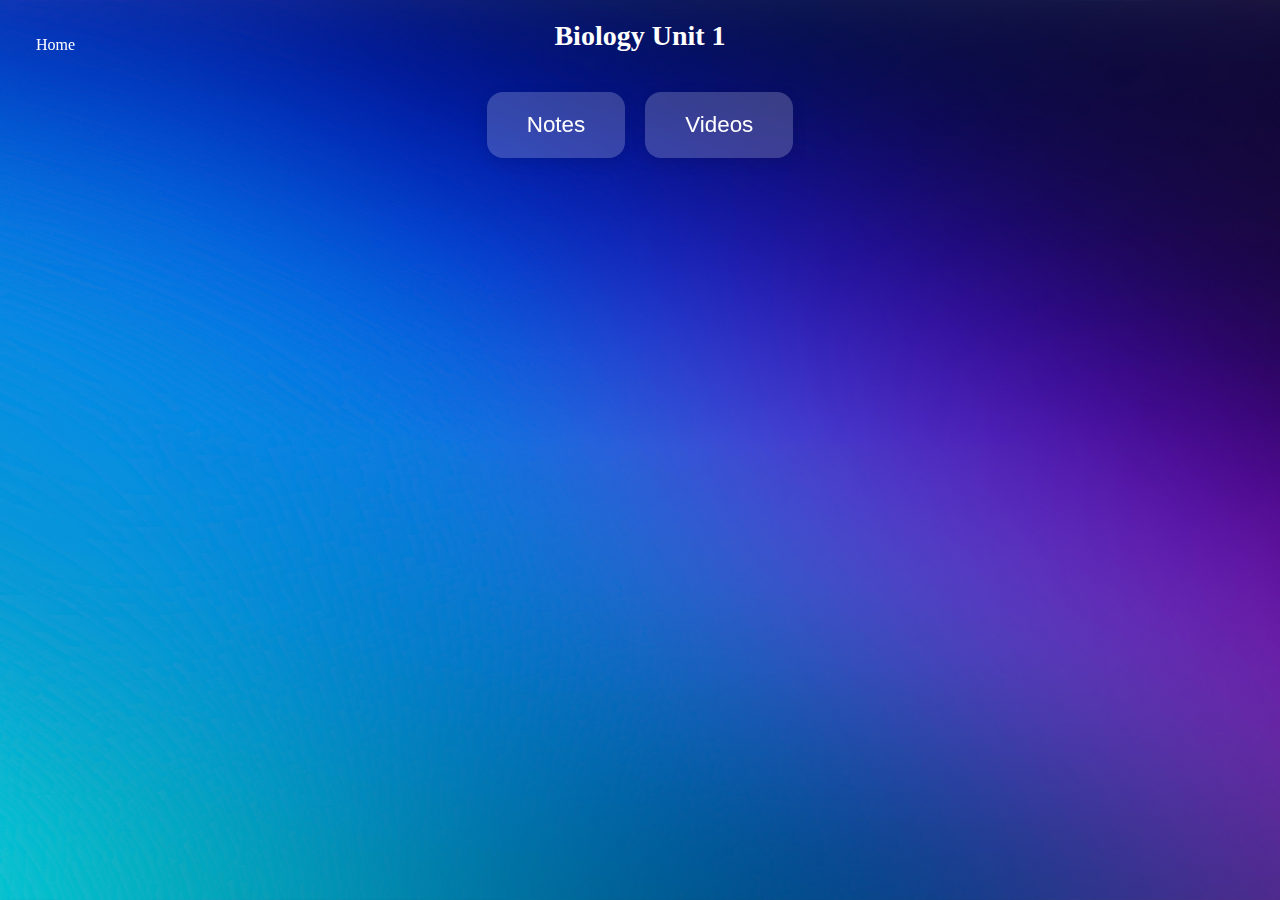
==== biology-unit1.html @ 21e7a1c6 "Add files via upload" ====
<!DOCTYPE html>
<html lang="en">
<head>
    <meta charset="UTF-8">
    <meta name="viewport" content="width=device-width, initial-scale=1.0">
    <link rel="stylesheet" href="physics-unit1.css">
    <title>Biology Unit 1</title>
</head>
<body>
    <!-- Header -->
    <header>
        <nav>
            <a href="index.html">Home</a>
        </nav>
    </header>

    <!-- Main Content -->
    <div class="content">
        <h1>Biology Unit 1</h1>
        <div class="unit-buttons">
            <button onclick="showContentSection('biology-unit1-notes')">Notes</button>
            <button onclick="showContentSection('biology-unit1-videos')">Videos</button>
        </div>

        <!-- Notes Section -->
        <div id="biology-unit1-notes" class="content-section" style="display: none;">
            <h3>Biology Unit 1 Notes</h3>
            <iframe src="https://drive.google.com/file/d/1XMSA_y9J0Dt2G4nUv0KDBeH-pOEE6-7u/preview#page1" width="400" height="500"></iframe>
        </div>

        <!-- Videos Section -->
        <div id="biology-unit1-videos" class="content-section" style="display: none;">
            <h3>Biology Unit 1 Videos</h3>
            <div class="video-columns" style="display: flex; justify-content: center; gap: 20px;">
                <div class="video-column" style="text-align: center;">
                <h3>Part 1</h3>
                <iframe width="60%" height="315" src="https://www.youtube.com/embed/4o6zzNCx5m4" style="margin: 0 auto;" allowfullscreen></iframe>
                <h3>Part 2</h3>
                <iframe width="60%" height="315" src="https://www.youtube.com/embed/bWdJSF5jNMc" style="margin: 0 auto;" allowfullscreen></iframe>
                <h3>Part 3</h3>
                <iframe width="60%" height="315" src="https://www.youtube.com/embed/JpF6Pj9nhC8" style="margin: 0 auto;" allowfullscreen></iframe>
                <h3>Part 4</h3>
                <iframe width="60%" height="315" src="https://www.youtube.com/embed/cEEYqtGjmH8" style="margin: 0 auto;" allowfullscreen></iframe>
                <h3>Part 5</h3>
                <iframe width="60%" height="315" src="https://www.youtube.com/embed/kxRShE7C0Ok" style="margin: 0 auto;" allowfullscreen></iframe>
                <h3>Part 6</h3>
                <iframe width="60%" height="315" src="https://www.youtube.com/embed/mHL3gjhH0QY" style="margin: 0 auto;" allowfullscreen></iframe>
            </div>
        </div>
    </div>

    <!-- Footer -->
    <footer>
        <div class="container">
            <div class="social-media-container">
                <div class="social-media">
                    <box-icon type='logo' name='instagram'></box-icon>
                </div>
                <div class="social-media">
                    <box-icon name='youtube' type='logo'></box-icon>
                </div>
                <div class="social-media">
                    <box-icon type='logo' name='tiktok'></box-icon>
                </div>
            </div>
        </div>
    </footer>

    <script>
        function showContentSection(sectionId) {
            const sections = document.querySelectorAll('.content-section');
            sections.forEach(section => {
                section.style.display = 'none'; // Hide all sections
            });
            document.getElementById(sectionId).style.display = 'block'; // Show the selected section
        }
    </script>
</body>
</html>
---- physics-unit1.css ----
/* Reset some default styles */
* {
    margin: 0;
    padding: 0;
    box-sizing: border-box;
}

html {
    scroll-behavior: smooth;
}
html, body {
    height: 100%; /* Ensure the html and body take full height */
    margin: 0; /* Remove default margin */
}
body {
    background-image: url('wp12566973-purple-and-blue-4k-wallpapers.jpg');
    background-size: cover; /* Adjusts image to cover the entire screen */
    background-position: center; /* Centers the image */
    background-repeat: repeat; /* Prevents the image from repeating */
    color: #fff;
}

.container {
  padding: 3rem 1rem;
}

.title {
  text-align: center;
  font-size: 3rem;
  font-weight: bold;
}

header {
    
  position: fixed;
  top: 0;
  display: flex;
  justify-content: space-between;
  align-items: center;
  padding: 16px;
  width: 100%;
  height: 10vh;
  z-index: 9999;
}

header nav a {
    color: #ffffff;
    text-decoration: none;
    margin-left: 20px;
    font-weight: 500;
}

header nav a:hover {
    text-decoration: underline; /* Underline on hover */
}

/* Main content styles */
.content {
    padding: 20px;
    text-align: center;
}

h1 {
    font-size: 28px;
    margin-bottom: 20px;
}

.unit-buttons {
    display: flex;
    justify-content: center; /* Centers the buttons horizontally */
    gap: 20px;
    margin-top: 40px;
}

.unit-buttons button {
    padding: 20px 40px; /* Increases button size */
    font-size: 1.4em; /* Increases the font size */
    background-color: rgba(255, 255, 255, 0.2);
    backdrop-filter: blur(10px);
    color: white;
    border: none;
    border-radius: 16px; /* Rounds the corners a bit more */
    cursor: pointer;
    transition: background-color 0.3s, transform 0.3s;
    box-shadow: 0px 4px 15px rgba(0, 0, 0, 0.1);
}

.unit-buttons button:hover {
    background-color: #4a90e2;
    transform: scale(1.05);
    box-shadow: 0px 8px 25px rgba(0, 0, 0, 0.2);
}

/* Content section styles */
/* Content Section */
.content {
    padding: 20px;
    margin-bottom: 60px; /* Offset for footer */
}

.subject-content {
    display: none; /* Hide subject content initially */
}

/* Show the content when active */
.subject-content.active {
    display: block; /* Show subject content when active */
}

/* Flex Container for Notes and Videos */
.flex-container {
    display: flex; /* Use flexbox for layout */
    justify-content: space-between; /* Space between notes and videos */
    align-items: flex-start; /* Align items at the top */
    margin-top: 20px; /* Space above the flex container */
    gap: 40px;
}

.notes, .videos {
    flex: 1; /* Take up equal space */
    padding: 20px;
    background-color: rgba(255, 255, 255, 0.1);
    backdrop-filter: blur(12px);
    border-radius: 12px;
    box-shadow: 0px 4px 15px rgba(0, 0, 0, 0.1);
}
.videos-section {
    display: flex;
    flex-wrap: wrap; /* Allow wrapping for smaller screens */
    justify-content: space-between; /* Space out columns equally */
    padding: 10px; /* Optional padding */
}

.video-columns {
    display: flex;
    gap: 50px; /* Adjusts the gap between the two columns */
    max-width: 1200px; /* Adjust overall container width */
    margin: auto; /* Center container */
}

.video-column {
    flex: 1 1 calc(50% - 20px); /* Two columns on iPad (50% width) with spacing */
    margin: 10px; /* Margin between columns */
    display: flex; /* Use flexbox for inner content */
    flex-direction: column; /* Stack content vertically */
    justify-content: center; /* Center content vertically */
    gap: 15px; /* Space between videos in the same column */
    background-color: rgba(255, 255, 255, 0.1);
    padding: 20px;
    backdrop-filter: blur(100px);
    border-radius: 12px;
    box-shadow: 0px 4px 15px rgba(0, 0, 0, 0.1);
    box-sizing: border-box; /* Include padding and border in element's total width and height */
    min-height: 200px; /* Set a minimum height for equal column heights */
}

@media (max-width: 768px) {
    .video-column {
        flex: 1 1 100%; /* Stack columns on smaller screens */
    }
}
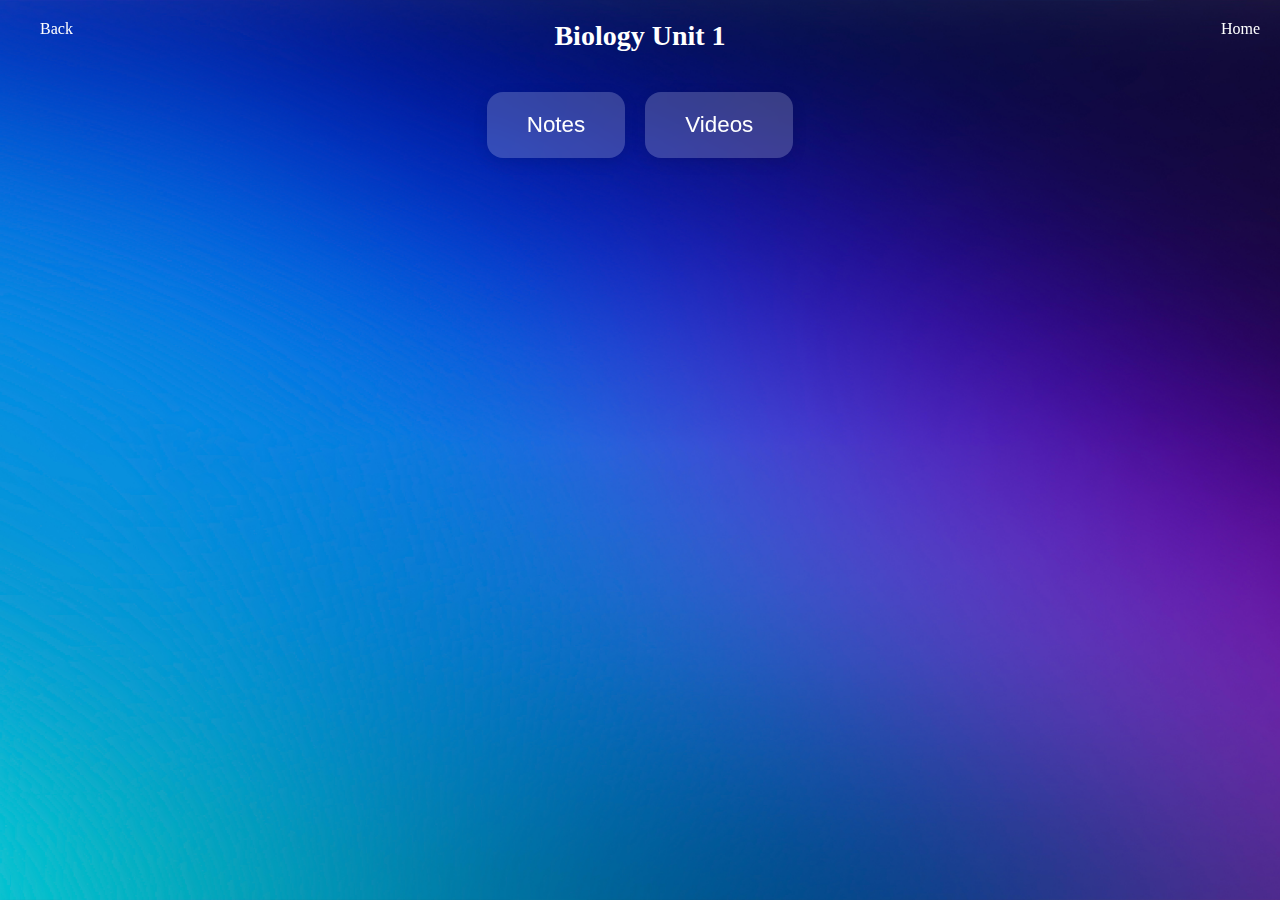
==== commit 3b196468: "Update biology-unit1.html" ====
--- a/biology-unit1.html
+++ b/biology-unit1.html
@@ -10,7 +10,8 @@
     <!-- Header -->
     <header>
         <nav>
-            <a href="index.html">Home</a>
+            <a href="index.html" class="home-link">Home</a>
+        <a href="javascript:history.back()" class="back-link">Back</a>
         </nav>
     </header>
 
@@ -22,29 +23,37 @@
             <button onclick="showContentSection('biology-unit1-videos')">Videos</button>
         </div>
 
-        <!-- Notes Section -->
+         <!-- Notes Section -->
         <div id="biology-unit1-notes" class="content-section" style="display: none;">
-            <h3>Biology Unit 1 Notes</h3>
-            <iframe src="https://drive.google.com/file/d/1XMSA_y9J0Dt2G4nUv0KDBeH-pOEE6-7u/preview#page1" width="400" height="500"></iframe>
+            <div class="note-section"></div>
+            <h3>Monosaccharides</h3>
+            <iframe src="https://drive.google.com/file/d/1gCzq5q7fzR-ULWVRWvnkwXTxmoOy003c/preview#page1" width="400" height="500"></iframe>
+            <div class="note-section"></div>
+            <h3>Water and Transport</h3>
+            <iframe src="https://drive.google.com/file/d/1yMYNe6PmtiewCY-LUTPXlkvdJ5yHNvjV/preview#page1" width="400" height="500"></iframe>
+            <div class="note-section"></div>
+            <h3>DNA and RNA</h3>
+            <iframe src="https://drive.google.com/file/d/1Fy_EBH06wT4dAcbgM9pvf2CfxEUomndv/preview#page1" width="400" height="500"></iframe>
         </div>
 
         <!-- Videos Section -->
         <div id="biology-unit1-videos" class="content-section" style="display: none;">
             <h3>Biology Unit 1 Videos</h3>
+            <h2>coming soon!!</h2>
             <div class="video-columns" style="display: flex; justify-content: center; gap: 20px;">
                 <div class="video-column" style="text-align: center;">
                 <h3>Part 1</h3>
-                <iframe width="60%" height="315" src="https://www.youtube.com/embed/4o6zzNCx5m4" style="margin: 0 auto;" allowfullscreen></iframe>
+                <iframe width="60%" height="315" src="" style="margin: 0 auto;" allowfullscreen></iframe>
                 <h3>Part 2</h3>
-                <iframe width="60%" height="315" src="https://www.youtube.com/embed/bWdJSF5jNMc" style="margin: 0 auto;" allowfullscreen></iframe>
+                <iframe width="60%" height="315" src="" style="margin: 0 auto;" allowfullscreen></iframe>
                 <h3>Part 3</h3>
-                <iframe width="60%" height="315" src="https://www.youtube.com/embed/JpF6Pj9nhC8" style="margin: 0 auto;" allowfullscreen></iframe>
+                <iframe width="60%" height="315" src="" style="margin: 0 auto;" allowfullscreen></iframe>
                 <h3>Part 4</h3>
-                <iframe width="60%" height="315" src="https://www.youtube.com/embed/cEEYqtGjmH8" style="margin: 0 auto;" allowfullscreen></iframe>
+                <iframe width="60%" height="315" src="" style="margin: 0 auto;" allowfullscreen></iframe>
                 <h3>Part 5</h3>
-                <iframe width="60%" height="315" src="https://www.youtube.com/embed/kxRShE7C0Ok" style="margin: 0 auto;" allowfullscreen></iframe>
+                <iframe width="60%" height="315" src="" style="margin: 0 auto;" allowfullscreen></iframe>
                 <h3>Part 6</h3>
-                <iframe width="60%" height="315" src="https://www.youtube.com/embed/mHL3gjhH0QY" style="margin: 0 auto;" allowfullscreen></iframe>
+                <iframe width="60%" height="315" src="" style="margin: 0 auto;" allowfullscreen></iframe>
             </div>
         </div>
     </div>
@@ -76,4 +85,4 @@
         }
     </script>
 </body>
-</html>+</html>
--- a/physics-unit1.css
+++ b/physics-unit1.css
@@ -16,10 +16,12 @@
     background-image: url('wp12566973-purple-and-blue-4k-wallpapers.jpg');
     background-size: cover; /* Adjusts image to cover the entire screen */
     background-position: center; /* Centers the image */
-    background-repeat: repeat; /* Prevents the image from repeating */
+    background-repeat: no-repeat; /* Prevents the image from repeating */
+    background-attachment: fixed;
     color: #fff;
+    height:100vh;
+    margin:0;
 }
-
 .container {
   padding: 3rem 1rem;
 }
@@ -31,28 +33,44 @@
 }
 
 header {
-    
-  position: fixed;
-  top: 0;
-  display: flex;
-  justify-content: space-between;
-  align-items: center;
-  padding: 16px;
-  width: 100%;
-  height: 10vh;
-  z-index: 9999;
-}
-
-header nav a {
+    position: fixed;
+    top: 0;
+    left: 0;
+    display: flex;
+    justify-content: space-between;
+    align-items: center;
+    padding: 16px;
+    width: 100%;
+    height: 10vh;
+    z-index: 9999;
+  }
+  
+  header nav {
+    width: 100%;
+  }
+  
+  header nav a {
     color: #ffffff;
     text-decoration: none;
     margin-left: 20px;
     font-weight: 500;
-}
-
-header nav a:hover {
+  }
+  
+  header nav a:hover {
     text-decoration: underline; /* Underline on hover */
-}
+  }
+  
+  .home-link {
+    position: fixed;
+    top: 20px; /* Adjust as needed */
+    right: 20px; /* Adjust as needed */
+  }
+  
+  .back-link {
+    position: fixed;
+    top: 20px; /* Adjust as needed */
+    left: 20px; /* Adjust as needed */
+  }
 
 /* Main content styles */
 .content {
@@ -159,4 +177,18 @@
         flex: 1 1 100%; /* Stack columns on smaller screens */
     }
 }
+h4 {
+    margin-bottom: 60px; /* Adds space below the title */
+    font-size: 2rem; /* Adjust font size if needed */
+}
 
+h5 {
+    margin-bottom: 20px; /* Adds space below the subtitle */
+    font-weight: bold; /* Keeps subtitle bold */
+}
+
+/* Spacing between note sections */
+.note-section {
+    margin-bottom: 40px; /* Adds space between notes */
+}
+
